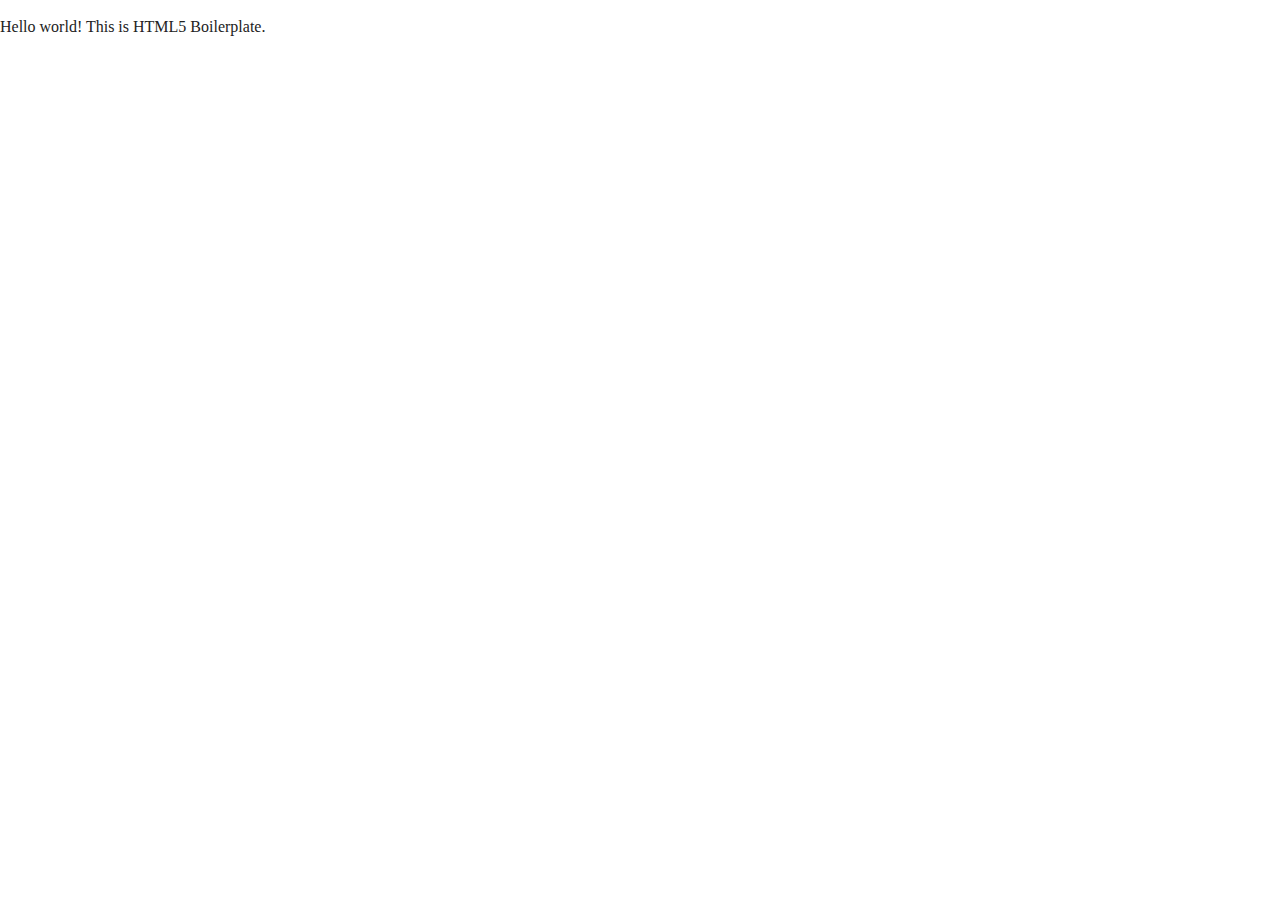
==== index.html @ 23d66287 "init" ====
<!doctype html>
<html class="no-js" lang="">

<head>
  <meta charset="utf-8">
  <title></title>
  <meta name="description" content="">
  <meta name="viewport" content="width=device-width, initial-scale=1">

  <meta property="og:title" content="">
  <meta property="og:type" content="">
  <meta property="og:url" content="">
  <meta property="og:image" content="">

  <link rel="manifest" href="site.webmanifest">
  <link rel="apple-touch-icon" href="icon.png">
  <!-- Place favicon.ico in the root directory -->

  <link rel="stylesheet" href="css/normalize.css">
  <link rel="stylesheet" href="css/main.css">

  <meta name="theme-color" content="#fafafa">
</head>

<body>

  <!-- Add your site or application content here -->
  <p>Hello world! This is HTML5 Boilerplate.</p>
  <script src="js/vendor/modernizr-3.11.2.min.js"></script>
  <script src="js/plugins.js"></script>
  <script src="js/main.js"></script>

  <!-- Google Analytics: change UA-XXXXX-Y to be your site's ID. -->
  <script>
    window.ga = function () { ga.q.push(arguments) }; ga.q = []; ga.l = +new Date;
    ga('create', 'UA-XXXXX-Y', 'auto'); ga('set', 'anonymizeIp', true); ga('set', 'transport', 'beacon'); ga('send', 'pageview')
  </script>
  <script src="https://www.google-analytics.com/analytics.js" async></script>
</body>

</html>
---- css/main.css ----
/*! HTML5 Boilerplate v8.0.0 | MIT License | https://html5boilerplate.com/ */

/* main.css 2.1.0 | MIT License | https://github.com/h5bp/main.css#readme */
/*
 * What follows is the result of much research on cross-browser styling.
 * Credit left inline and big thanks to Nicolas Gallagher, Jonathan Neal,
 * Kroc Camen, and the H5BP dev community and team.
 */

/* ==========================================================================
   Base styles: opinionated defaults
   ========================================================================== */

html {
  color: #222;
  font-size: 1em;
  line-height: 1.4;
}

/*
 * Remove text-shadow in selection highlight:
 * https://twitter.com/miketaylr/status/12228805301
 *
 * Vendor-prefixed and regular ::selection selectors cannot be combined:
 * https://stackoverflow.com/a/16982510/7133471
 *
 * Customize the background color to match your design.
 */

::-moz-selection {
  background: #b3d4fc;
  text-shadow: none;
}

::selection {
  background: #b3d4fc;
  text-shadow: none;
}

/*
 * A better looking default horizontal rule
 */

hr {
  display: block;
  height: 1px;
  border: 0;
  border-top: 1px solid #ccc;
  margin: 1em 0;
  padding: 0;
}

/*
 * Remove the gap between audio, canvas, iframes,
 * images, videos and the bottom of their containers:
 * https://github.com/h5bp/html5-boilerplate/issues/440
 */

audio,
canvas,
iframe,
img,
svg,
video {
  vertical-align: middle;
}

/*
 * Remove default fieldset styles.
 */

fieldset {
  border: 0;
  margin: 0;
  padding: 0;
}

/*
 * Allow only vertical resizing of textareas.
 */

textarea {
  resize: vertical;
}

/* ==========================================================================
   Author's custom styles
   ========================================================================== */

/* ==========================================================================
   Helper classes
   ========================================================================== */

/*
 * Hide visually and from screen readers
 */

.hidden,
[hidden] {
  display: none !important;
}

/*
 * Hide only visually, but have it available for screen readers:
 * https://snook.ca/archives/html_and_css/hiding-content-for-accessibility
 *
 * 1. For long content, line feeds are not interpreted as spaces and small width
 *    causes content to wrap 1 word per line:
 *    https://medium.com/@jessebeach/beware-smushed-off-screen-accessible-text-5952a4c2cbfe
 */

.sr-only {
  border: 0;
  clip: rect(0, 0, 0, 0);
  height: 1px;
  margin: -1px;
  overflow: hidden;
  padding: 0;
  position: absolute;
  white-space: nowrap;
  width: 1px;
  /* 1 */
}

/*
 * Extends the .sr-only class to allow the element
 * to be focusable when navigated to via the keyboard:
 * https://www.drupal.org/node/897638
 */

.sr-only.focusable:active,
.sr-only.focusable:focus {
  clip: auto;
  height: auto;
  margin: 0;
  overflow: visible;
  position: static;
  white-space: inherit;
  width: auto;
}

/*
 * Hide visually and from screen readers, but maintain layout
 */

.invisible {
  visibility: hidden;
}

/*
 * Clearfix: contain floats
 *
 * For modern browsers
 * 1. The space content is one way to avoid an Opera bug when the
 *    `contenteditable` attribute is included anywhere else in the document.
 *    Otherwise it causes space to appear at the top and bottom of elements
 *    that receive the `clearfix` class.
 * 2. The use of `table` rather than `block` is only necessary if using
 *    `:before` to contain the top-margins of child elements.
 */

.clearfix::before,
.clearfix::after {
  content: " ";
  display: table;
}

.clearfix::after {
  clear: both;
}

/* ==========================================================================
   EXAMPLE Media Queries for Responsive Design.
   These examples override the primary ('mobile first') styles.
   Modify as content requires.
   ========================================================================== */

@media only screen and (min-width: 35em) {
  /* Style adjustments for viewports that meet the condition */
}

@media print,
  (-webkit-min-device-pixel-ratio: 1.25),
  (min-resolution: 1.25dppx),
  (min-resolution: 120dpi) {
  /* Style adjustments for high resolution devices */
}

/* ==========================================================================
   Print styles.
   Inlined to avoid the additional HTTP request:
   https://www.phpied.com/delay-loading-your-print-css/
   ========================================================================== */

@media print {
  *,
  *::before,
  *::after {
    background: #fff !important;
    color: #000 !important;
    /* Black prints faster */
    box-shadow: none !important;
    text-shadow: none !important;
  }

  a,
  a:visited {
    text-decoration: underline;
  }

  a[href]::after {
    content: " (" attr(href) ")";
  }

  abbr[title]::after {
    content: " (" attr(title) ")";
  }

  /*
   * Don't show links that are fragment identifiers,
   * or use the `javascript:` pseudo protocol
   */
  a[href^="#"]::after,
  a[href^="javascript:"]::after {
    content: "";
  }

  pre {
    white-space: pre-wrap !important;
  }

  pre,
  blockquote {
    border: 1px solid #999;
    page-break-inside: avoid;
  }

  /*
   * Printing Tables:
   * https://web.archive.org/web/20180815150934/http://css-discuss.incutio.com/wiki/Printing_Tables
   */
  thead {
    display: table-header-group;
  }

  tr,
  img {
    page-break-inside: avoid;
  }

  p,
  h2,
  h3 {
    orphans: 3;
    widows: 3;
  }

  h2,
  h3 {
    page-break-after: avoid;
  }
}
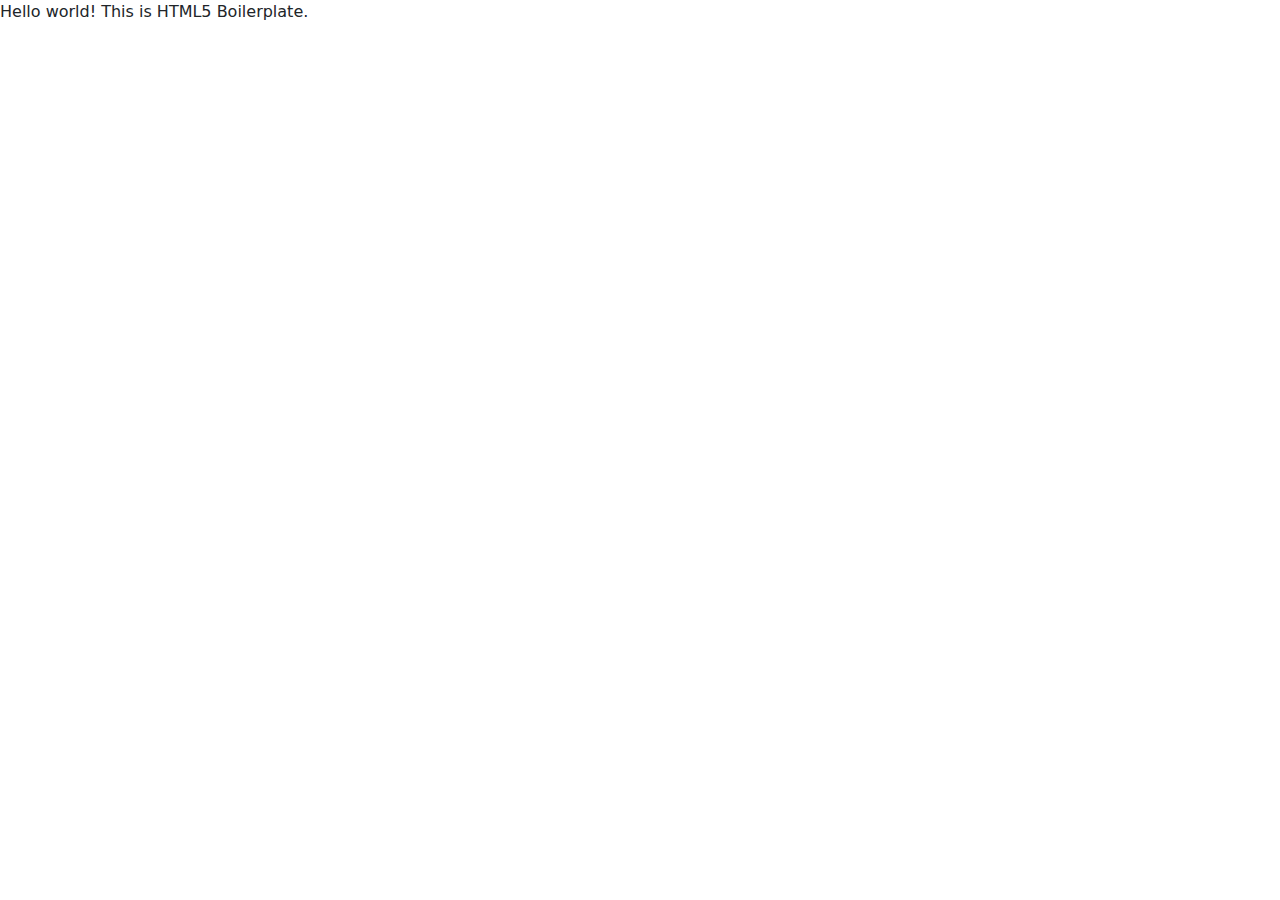
==== commit 4e826d8f: "Them thu vien" ====
--- a/index.html
+++ b/index.html
@@ -14,10 +14,14 @@
 
   <link rel="manifest" href="site.webmanifest">
   <link rel="apple-touch-icon" href="icon.png">
+  <link rel="stylesheet" href="css/bootstrap.min.css">
   <!-- Place favicon.ico in the root directory -->
 
   <link rel="stylesheet" href="css/normalize.css">
   <link rel="stylesheet" href="css/main.css">
+  <script src="js/vendor/bootstrap.min.js"></script>
+  <script src="js/vendor/jquery-3.6.0.min.js"></script>
+ 
 
   <meta name="theme-color" content="#fafafa">
 </head>
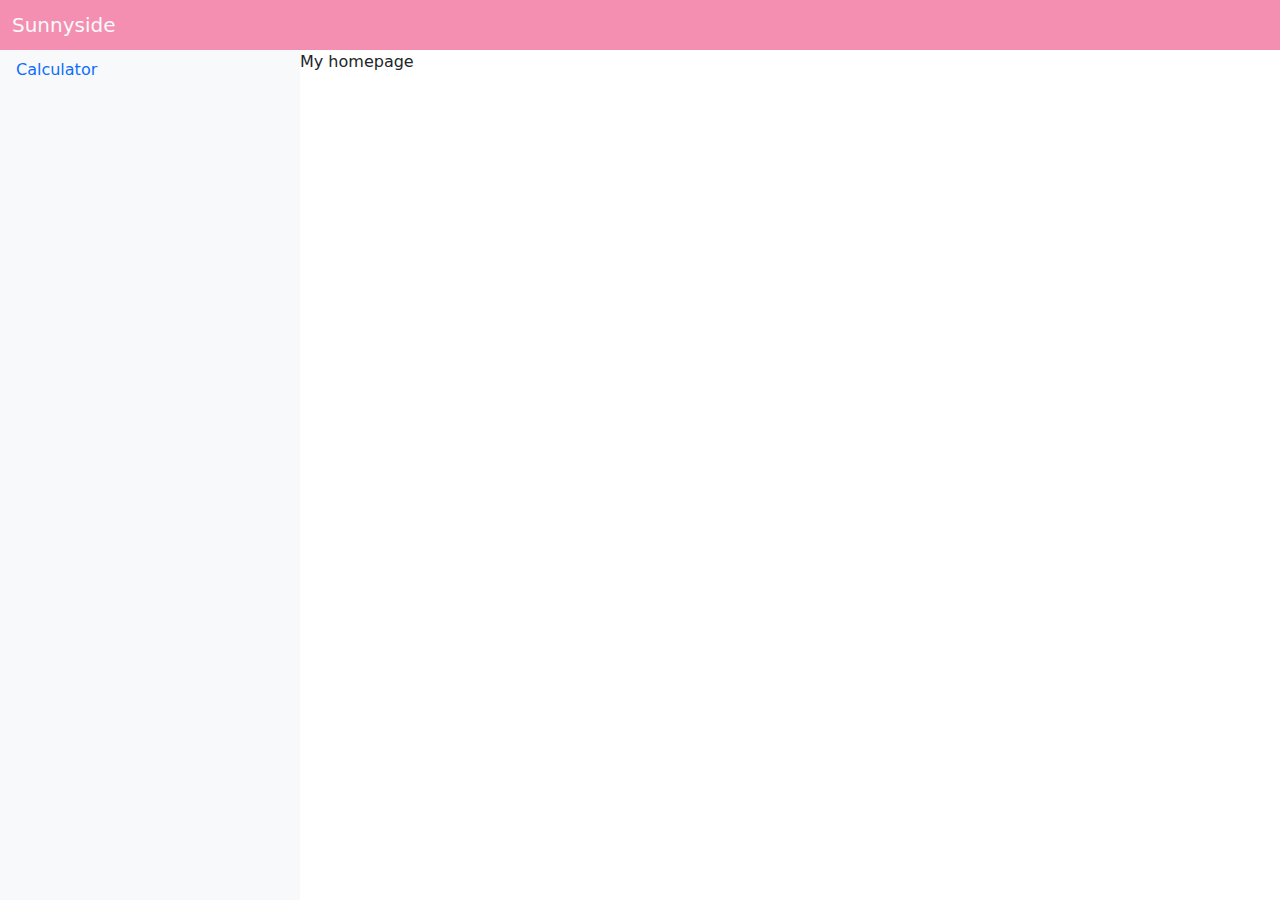
==== commit d7f1b334: "Create calculator" ====
--- a/index.html
+++ b/index.html
@@ -6,13 +6,12 @@
   <title></title>
   <meta name="description" content="">
   <meta name="viewport" content="width=device-width, initial-scale=1">
-
   <meta property="og:title" content="">
   <meta property="og:type" content="">
   <meta property="og:url" content="">
   <meta property="og:image" content="">
 
-  <link rel="manifest" href="site.webmanifest">
+ 
   <link rel="apple-touch-icon" href="icon.png">
   <link rel="stylesheet" href="css/bootstrap.min.css">
   <!-- Place favicon.ico in the root directory -->
@@ -21,7 +20,8 @@
   <link rel="stylesheet" href="css/main.css">
   <script src="js/vendor/bootstrap.min.js"></script>
   <script src="js/vendor/jquery-3.6.0.min.js"></script>
- 
+  
+
 
   <meta name="theme-color" content="#fafafa">
 </head>
@@ -29,10 +29,28 @@
 <body>
 
   <!-- Add your site or application content here -->
-  <p>Hello world! This is HTML5 Boilerplate.</p>
+  <nav class="navbar navbar-expand-lg navbar-light my-bg-color" style=" height: 50px;">
+    <div class="container-fluid">
+      <a class="navbar-brand text-light" href="#">Sunnyside</a>
+    </div>
+  </nav>
+
+  <div class="d-flex">
+
+    <!-- Navbar -->
+    <div class="bg-light" style="width: 300px; height: calc(100vh - 50px);">
+      <ul class=" nav nav-pills flex-column">
+        <li class="nav-item"><a href="/pages/calculator.html" class="nav-link">Calculator</a></li>
+      </ul>
+    </div>
+
+    <!-- Content -->
+    <div>My homepage</div>
+
+  </div>
+  <script src="js/main.js"></script>
   <script src="js/vendor/modernizr-3.11.2.min.js"></script>
   <script src="js/plugins.js"></script>
-  <script src="js/main.js"></script>
 
   <!-- Google Analytics: change UA-XXXXX-Y to be your site's ID. -->
   <script>
@@ -42,4 +60,4 @@
   <script src="https://www.google-analytics.com/analytics.js" async></script>
 </body>
 
-</html>
+</html>--- a/css/main.css
+++ b/css/main.css
@@ -261,3 +261,67 @@
   }
 }
 
+.my-bg-color{
+  background-color:#f48fb1!important;
+  
+}
+.form-calculator{
+  
+  position: absolute;
+  top: 50%;
+  left: 50%;
+  transform: translate(-50%, -50%);
+  background-color: white;
+  padding: 1.5rem;
+  border-radius: 0.8rem;
+}
+.label{
+  font-weight: 700;
+    color:hsl(186deg 14% 43%);
+    font-size: 13px;
+}
+.tip-selection{
+  display: grid;
+    grid-template-columns: 4rem 4rem 4rem;
+    grid-gap: 0.5rem 0.3rem;
+    margin-top: 0.6rem;
+    margin-bottom: 0.8rem;
+}
+ .tip-btn{
+    padding-top: 0.3rem;
+    padding-bottom: 0.3rem;
+    font-weight: 700;
+    background-color: hsl(183deg 100% 15%);
+    color: white;
+    border-width: 0;
+    border-radius: 0.2rem;
+    cursor: pointer;
+}
+#show-price{
+  background-color: hsl(183deg 100% 15%);
+    padding: 1.5rem;
+    border-radius: 0.8rem;
+    margin-left: 35px;
+}
+.left{
+  color: white;
+  margin-right: 2rem;
+}
+#btn{
+  color: hsl(183deg 100% 15%);
+  font-weight: 700;
+  text-transform: uppercase;
+  background-color:hsl(172deg 67% 45%);
+  width: 100%;
+  padding: 0.3rem;
+  margin-top: 2.6rem;
+  outline: none;
+  border-width: 0;
+  border-radius: 0.2rem;
+  cursor: pointer;
+}
+
+#btn:hover{
+  background-color: hsl(185deg 41% 84%);
+}
+
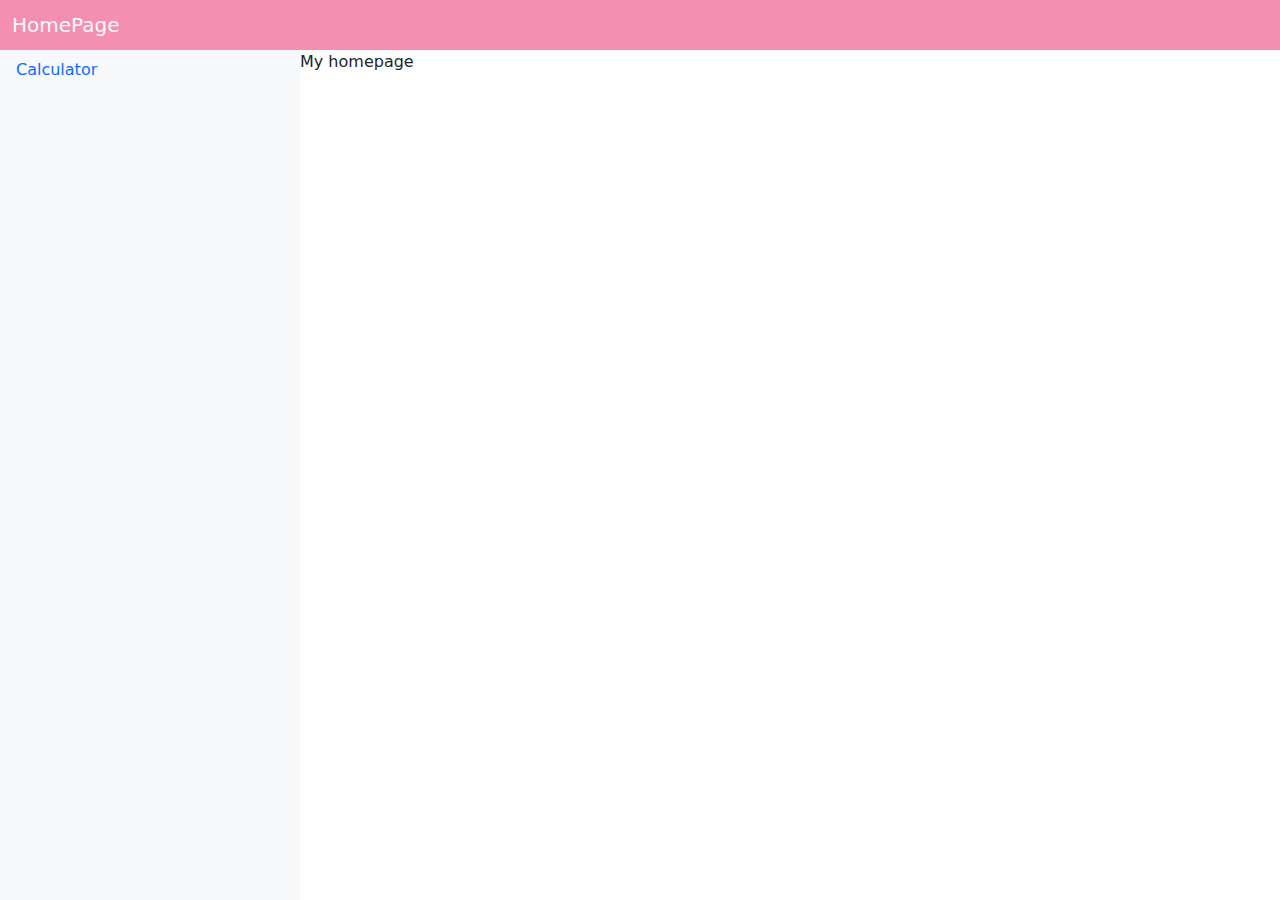
==== commit 76a1243b: "update" ====
--- a/index.html
+++ b/index.html
@@ -31,7 +31,7 @@
   <!-- Add your site or application content here -->
   <nav class="navbar navbar-expand-lg navbar-light my-bg-color" style=" height: 50px;">
     <div class="container-fluid">
-      <a class="navbar-brand text-light" href="#">Sunnyside</a>
+      <a class="navbar-brand text-light" href="#">HomePage</a>
     </div>
   </nav>
 
--- a/css/main.css
+++ b/css/main.css
@@ -265,24 +265,15 @@
   background-color:#f48fb1!important;
   
 }
-.form-calculator{
-  
-  position: absolute;
-  top: 50%;
-  left: 50%;
-  transform: translate(-50%, -50%);
-  background-color: white;
-  padding: 1.5rem;
-  border-radius: 0.8rem;
-}
+
 .label{
   font-weight: 700;
     color:hsl(186deg 14% 43%);
     font-size: 13px;
 }
 .tip-selection{
-  display: grid;
-    grid-template-columns: 4rem 4rem 4rem;
+    display: grid;
+    grid-template-columns: auto auto auto;
     grid-gap: 0.5rem 0.3rem;
     margin-top: 0.6rem;
     margin-bottom: 0.8rem;
@@ -299,9 +290,9 @@
 }
 #show-price{
   background-color: hsl(183deg 100% 15%);
-    padding: 1.5rem;
+    padding: 1rem;
     border-radius: 0.8rem;
-    margin-left: 35px;
+    /* margin-left: 35px; */
 }
 .left{
   color: white;
